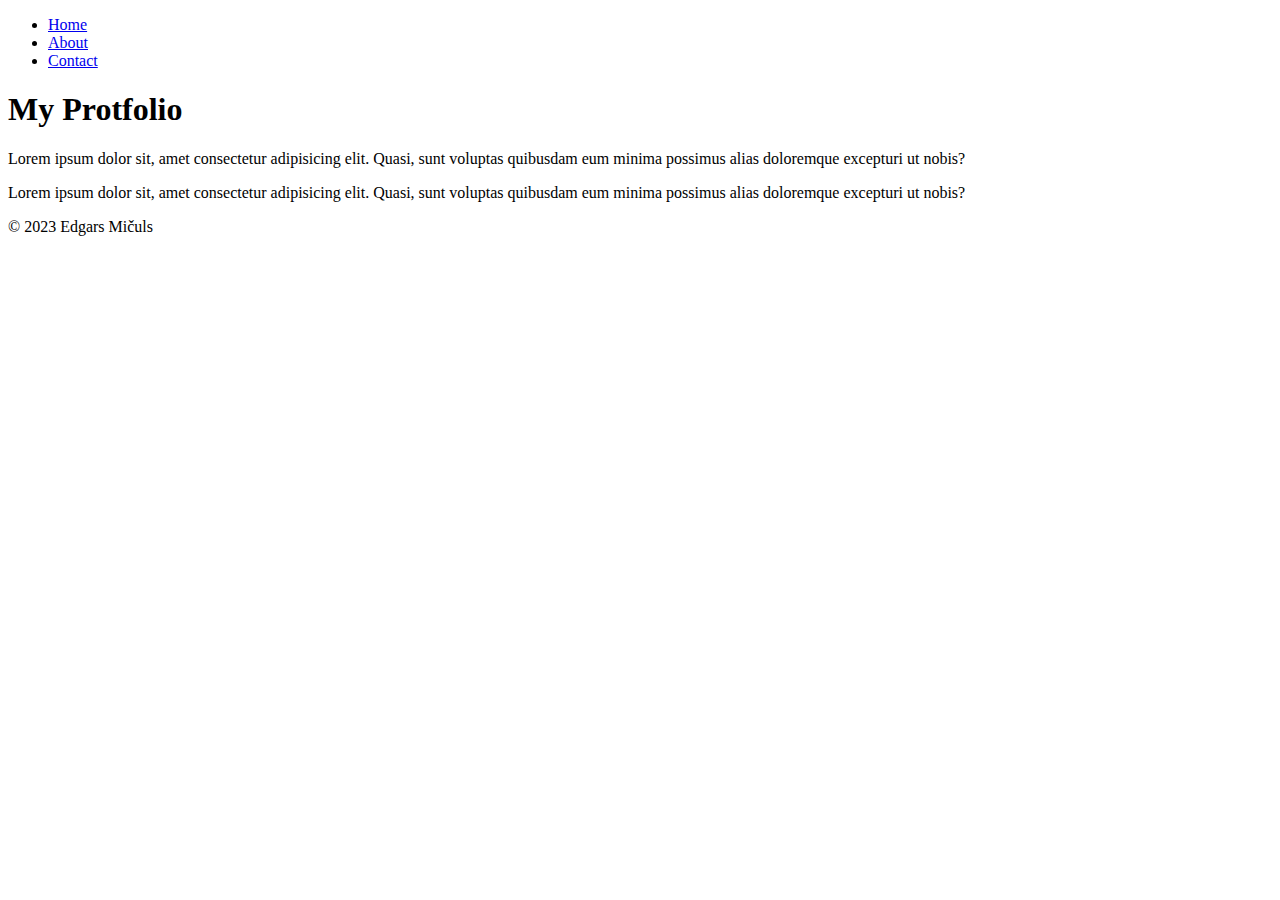
==== index.html @ 7ff41db7 "Initial commit" ====
<!DOCTYPE html>
<html lang="en">

<head>
    <meta charset="UTF-8" />
    <meta http-equiv="X-UA-Compatible" content="IE=edge" />
    <meta name="viewport" content="width=device-width, initial-scale=1.0" />
    <title>Portfolio</title>
</head>

<body>
    <header>
        <nav>
            <ul>
                <li><a href="index.html">Home</a></li>
                <li><a href="about.html">About</a></li>
                <li><a href="contact.html">Contact</a></li>
            </ul>
        </nav>
    </header>
    <main>
        <h1>My Protfolio</h1>
        <p>Lorem ipsum dolor sit, amet consectetur adipisicing elit. Quasi, sunt voluptas quibusdam eum minima possimus
            alias doloremque excepturi ut nobis?</p>
        <p>Lorem ipsum dolor sit, amet consectetur adipisicing elit. Quasi, sunt voluptas quibusdam eum minima possimus
            alias doloremque excepturi ut nobis?</p>
    </main>
    <footer>© 2023 Edgars Mičuls</footer>
</body>

</html>
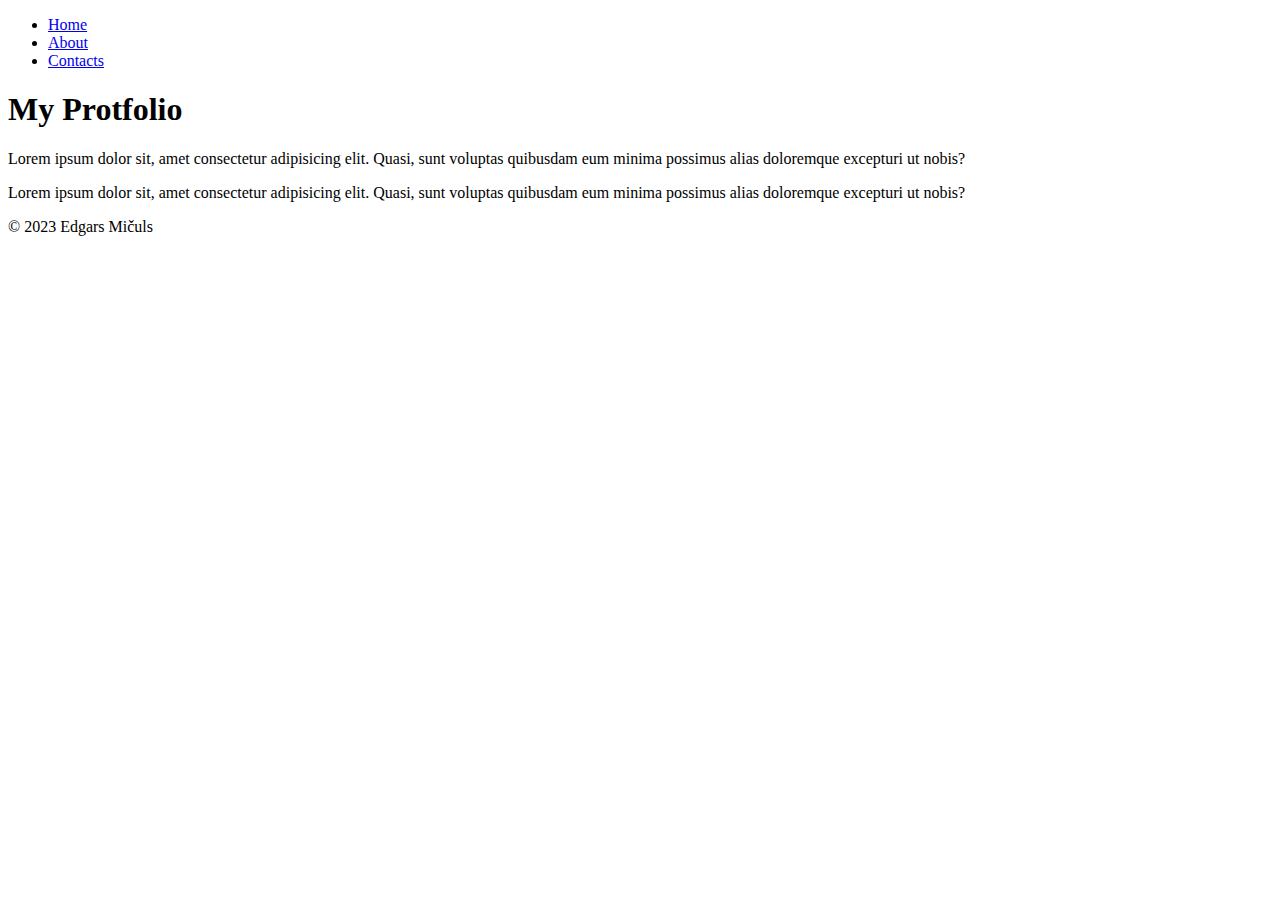
==== commit 23280c65: "Changed index.html file" ====
--- a/index.html
+++ b/index.html
@@ -14,7 +14,7 @@
             <ul>
                 <li><a href="index.html">Home</a></li>
                 <li><a href="about.html">About</a></li>
-                <li><a href="contact.html">Contact</a></li>
+                <li><a href="contact.html">Contacts</a></li>
             </ul>
         </nav>
     </header>
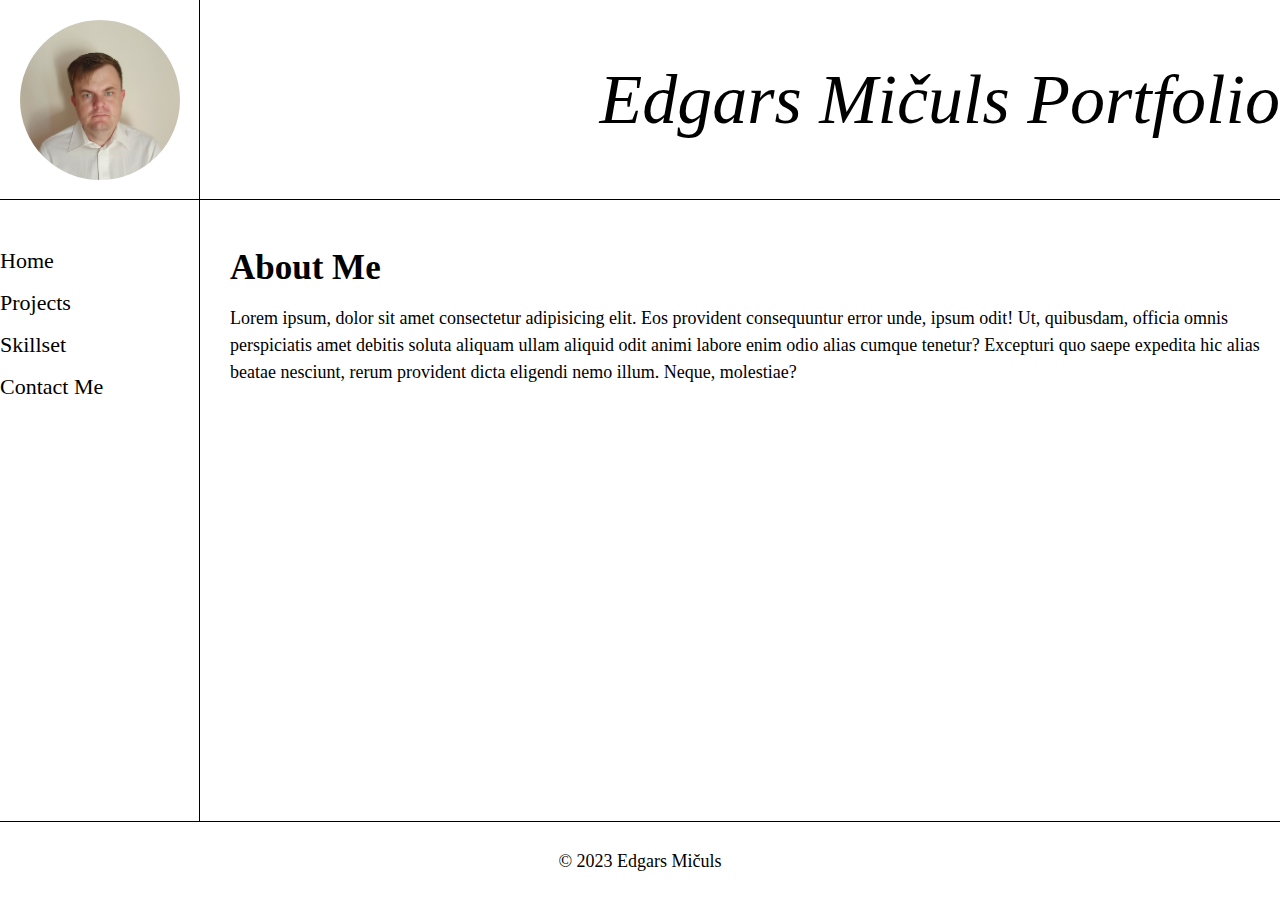
==== commit 5ce160ee: "Added initial styles and media folder" ====
--- a/index.html
+++ b/index.html
@@ -5,27 +5,47 @@
     <meta charset="UTF-8" />
     <meta http-equiv="X-UA-Compatible" content="IE=edge" />
     <meta name="viewport" content="width=device-width, initial-scale=1.0" />
+    <link rel="stylesheet" href="styles.css">
     <title>Portfolio</title>
 </head>
 
 <body>
     <header>
-        <nav>
-            <ul>
-                <li><a href="index.html">Home</a></li>
-                <li><a href="about.html">About</a></li>
-                <li><a href="contact.html">Contacts</a></li>
-            </ul>
-        </nav>
+        <div class="wrapper">
+            <section class="square">
+                <img src="media/pic.jpg" alt="Edgars Miculs" />
+            </section>
+            <section class="side">
+                <h1>Edgars Mičuls Portfolio</h1>
+            </section>
+        </div>
     </header>
     <main>
-        <h1>My Protfolio</h1>
-        <p>Lorem ipsum dolor sit, amet consectetur adipisicing elit. Quasi, sunt voluptas quibusdam eum minima possimus
-            alias doloremque excepturi ut nobis?</p>
-        <p>Lorem ipsum dolor sit, amet consectetur adipisicing elit. Quasi, sunt voluptas quibusdam eum minima possimus
-            alias doloremque excepturi ut nobis?</p>
+        <div class="wrapper">
+            <aside>
+                <nav>
+                    <ul>
+                        <li><a href="#">Home</a></li>
+                        <li><a href="#">Projects</a></li>
+                        <li><a href="#">Skillset</a></li>
+                        <li><a href="#">Contact Me</a></li>
+                    </ul>
+                </nav>
+            </aside>
+            <section class="content">
+                <h2>About Me</h2>
+                <p>Lorem ipsum, dolor sit amet consectetur adipisicing elit. Eos provident consequuntur error unde,
+                    ipsum odit! Ut, quibusdam, officia omnis perspiciatis amet debitis soluta aliquam ullam aliquid odit
+                    animi labore enim odio alias cumque tenetur? Excepturi quo saepe expedita hic alias beatae nesciunt,
+                    rerum provident dicta eligendi nemo illum. Neque, molestiae?</p>
+            </section>
+        </div>
     </main>
-    <footer>© 2023 Edgars Mičuls</footer>
+    <footer>
+        <div class="wrapper">
+            © 2023 Edgars Mičuls
+        </div>
+    </footer>
 </body>
 
 </html>--- a/styles.css
+++ b/styles.css
@@ -0,0 +1,303 @@
+/* CSS RESET -------------------------------------------------------------------------*/
+/* html5doctor.com Reset v1.6.1 (http://html5doctor.com/html-5-reset-stylesheet/) - http://cssreset.com */
+html,
+body,
+div,
+span,
+object,
+iframe,
+h1,
+h2,
+h3,
+h4,
+h5,
+h6,
+p,
+blockquote,
+pre,
+abbr,
+address,
+cite,
+code,
+del,
+dfn,
+em,
+img,
+ins,
+kbd,
+q,
+samp,
+small,
+strong,
+sub,
+sup,
+var,
+b,
+i,
+dl,
+dt,
+dd,
+ol,
+ul,
+li,
+fieldset,
+form,
+label,
+legend,
+table,
+caption,
+tbody,
+tfoot,
+thead,
+tr,
+th,
+td,
+article,
+aside,
+canvas,
+details,
+figcaption,
+figure,
+footer,
+header,
+hgroup,
+menu,
+nav,
+section,
+summary,
+time,
+mark,
+audio,
+video {
+    margin: 0;
+    padding: 0;
+    border: 0;
+    outline: 0;
+    font-size: 100%;
+    vertical-align: baseline;
+    background: transparent
+}
+
+body {
+    line-height: 1
+}
+
+article,
+aside,
+details,
+figcaption,
+figure,
+footer,
+header,
+hgroup,
+menu,
+nav,
+section {
+    display: block
+}
+
+nav ul {
+    list-style: none
+}
+
+blockquote,
+q {
+    quotes: none
+}
+
+blockquote:before,
+blockquote:after,
+q:before,
+q:after {
+    content: none
+}
+
+a {
+    margin: 0;
+    padding: 0;
+    font-size: 100%;
+    vertical-align: baseline;
+    background: transparent
+}
+
+ins {
+    background-color: #ff9;
+    color: #000;
+    text-decoration: none
+}
+
+mark {
+    background-color: #ff9;
+    color: #000;
+    font-style: italic;
+    font-weight: bold
+}
+
+del {
+    text-decoration: line-through
+}
+
+abbr[title],
+dfn[title] {
+    border-bottom: 1px dotted;
+    cursor: help
+}
+
+table {
+    border-collapse: collapse;
+    border-spacing: 0
+}
+
+hr {
+    display: block;
+    height: 1px;
+    border: 0;
+    border-top: 1px solid #ccc;
+    margin: 1em 0;
+    padding: 0
+}
+
+input,
+select {
+    vertical-align: middle
+}
+
+/* GLOBAL STYLES */
+
+html {
+    font-size: 62.5%;
+}
+
+* {
+    -webkit-box-sizing: border-box;
+    -moz-box-sizing: border-box;
+    box-sizing: border-box;
+}
+
+input[type=text],
+textarea {
+    -webkit-appearance: none;
+    border-radius: 0;
+    font-family: 'Jost', sans-serif;
+    font-size: 1.6rem;
+    outline: none;
+}
+
+input {
+    font-size: 1.6rem;
+}
+
+main {
+    display: block;
+    position: relative;
+    z-index: 5400;
+}
+
+.wrapper {
+    width: 100%;
+    max-width: 128rem;
+    position: relative;
+    margin: auto;
+    z-index: 150;
+}
+
+/* HEADER STYLES */
+header {
+    height: 20rem;
+}
+
+header .wrapper {
+    height: 20rem;
+    border-bottom: #000 solid 1px;
+    display: flex;
+    flex-wrap: wrap;
+    justify-content: flex-start;
+}
+
+header .square {
+    width: 20rem;
+    height: 20rem;
+    border-right: #000 solid 1px;
+}
+
+header .square img {
+    width: 16rem;
+    height: 16rem;
+    border-radius: 100%;
+    position: relative;
+    top: 2rem;
+    left: 2rem;
+}
+
+header .side {
+    height: 20rem;
+    width: calc(100% - 20rem);
+    display: flex;
+    justify-content: flex-end;
+    align-items: center;
+    font-size: 7rem;
+    font-style: italic
+}
+
+header .side h1 {
+    font-weight: 400;
+}
+
+/* MAIN STYLES */
+main .wrapper {
+    display: flex;
+    flex-wrap: wrap;
+    justify-content: flex-start;
+}
+
+main .wrapper aside {
+    width: 20rem;
+    border-right: #000 solid 1px;
+    min-height: calc(100vh - 27.9rem)
+}
+
+main .wrapper aside nav {
+    font-size: 2.2rem;
+    padding: 5rem 0
+}
+
+main .wrapper aside nav li {
+    padding-bottom: 2rem;
+    transition: all 0.2s ease-in;
+}
+
+main .wrapper aside nav li:hover {
+    transform: translateX(1.5rem);
+}
+
+main .wrapper aside nav li a {
+    text-decoration: none;
+    color: #000;
+}
+
+main .content {
+    width: calc(100% - 20rem);
+    padding: 5rem 0 5rem 3rem;
+}
+
+main .content h2 {
+    font-size: 3.5rem;
+    font-weight: 600;
+    padding-bottom: 2rem;
+}
+
+main .content p {
+    font-size: 1.8rem;
+    line-height: 1.5;
+}
+
+/* FOOTER STYLES */
+footer {
+    text-align: center;
+    font-size: 1.8rem;
+}
+
+footer .wrapper {
+    padding: 3rem 0;
+    border-top: #000 solid 1px;
+}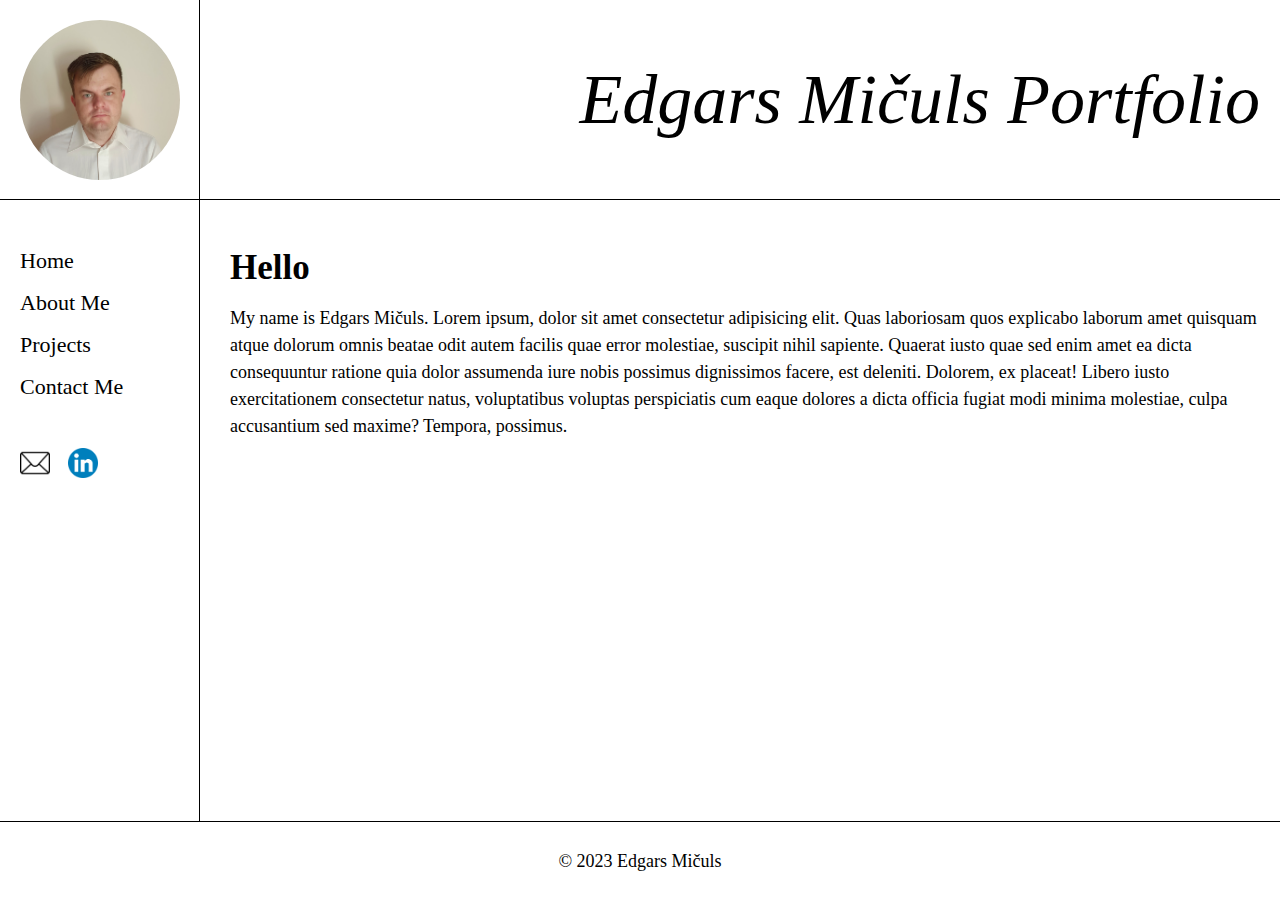
==== commit 2b1da9cd: "Added final changes" ====
--- a/index.html
+++ b/index.html
@@ -25,19 +25,28 @@
             <aside>
                 <nav>
                     <ul>
-                        <li><a href="#">Home</a></li>
-                        <li><a href="#">Projects</a></li>
-                        <li><a href="#">Skillset</a></li>
-                        <li><a href="#">Contact Me</a></li>
+                        <li><a href="index.html">Home</a></li>
+                        <li><a href="about.html">About Me</a></li>
+                        <li><a href="projects.html">Projects</a></li>
+                        <li><a href="contact.html">Contact Me</a></li>
                     </ul>
                 </nav>
+                <section class="socials">
+                    <a href="mailto:edgars.miculs@gmail.com"><img src="media/mail.png" alt="Email"></a>
+                    &nbsp; &nbsp; &nbsp;
+                    <a target="_blank"
+                        href="https://www.linkedin.com/in/edgars-mi%C4%8Duls-496b9510a/?originalSubdomain=lv"><img
+                            src="media/linkedin2.png" alt="Linkedin"></a>
+                </section>
             </aside>
             <section class="content">
-                <h2>About Me</h2>
-                <p>Lorem ipsum, dolor sit amet consectetur adipisicing elit. Eos provident consequuntur error unde,
-                    ipsum odit! Ut, quibusdam, officia omnis perspiciatis amet debitis soluta aliquam ullam aliquid odit
-                    animi labore enim odio alias cumque tenetur? Excepturi quo saepe expedita hic alias beatae nesciunt,
-                    rerum provident dicta eligendi nemo illum. Neque, molestiae?</p>
+                <h2>Hello</h2>
+                <p>My name is Edgars Mičuls. Lorem ipsum, dolor sit amet consectetur adipisicing elit. Quas laboriosam
+                    quos explicabo laborum amet quisquam atque dolorum omnis beatae odit autem facilis quae error
+                    molestiae, suscipit nihil sapiente. Quaerat iusto quae sed enim amet ea dicta consequuntur ratione
+                    quia dolor assumenda iure nobis possimus dignissimos facere, est deleniti. Dolorem, ex placeat!
+                    Libero iusto exercitationem consectetur natus, voluptatibus voluptas perspiciatis cum eaque dolores
+                    a dicta officia fugiat modi minima molestiae, culpa accusantium sed maxime? Tempora, possimus. </p>
             </section>
         </div>
     </main>
--- a/styles.css
+++ b/styles.css
@@ -258,7 +258,7 @@
 
 main .wrapper aside nav {
     font-size: 2.2rem;
-    padding: 5rem 0
+    padding: 5rem 0 3rem 0
 }
 
 main .wrapper aside nav li {
@@ -273,6 +273,11 @@
 main .wrapper aside nav li a {
     text-decoration: none;
     color: #000;
+}
+
+main .wrapper aside .socials img {
+    height: 3rem;
+    width: auto;
 }
 
 main .content {
@@ -291,6 +296,139 @@
     line-height: 1.5;
 }
 
+main .content .box-list {
+    display: flex;
+    flex-wrap: wrap;
+    justify-content: flex-start;
+    padding-top: 3rem;
+}
+
+main .content .box-list .box {
+    width: 25%;
+    height: 20rem;
+    text-align: center;
+    overflow: hidden;
+    position: relative;
+}
+
+main .content .box-list .box .inner {
+    width: 100%;
+    height: 100%;
+    position: relative;
+    display: flex;
+    align-items: center;
+    justify-content: center;
+}
+
+main .content .box-list .box .overlay {
+    position: absolute;
+    z-index: 50;
+    width: 100%;
+    height: 100%;
+    background-color: rgba(255, 255, 255, .85);
+    display: flex;
+    align-items: center;
+    justify-content: center;
+    font-size: 2.6rem;
+    color: #838282;
+    font-weight: 700;
+    left: -100%;
+    transition: all 0.2s ease-in
+}
+
+main .content .box-list .box:nth-child(2) .overlay {
+    font-size: 1.8rem;
+}
+
+main .content .box-list .box:hover .overlay {
+    left: 0;
+}
+
+main .content .box-list .box:nth-child(1) img {
+    height: 14rem;
+    width: auto;
+}
+
+main .content .box-list .box:nth-child(2) img,
+main .content .box-list .box:nth-child(3) img {
+    width: 80%;
+    height: auto;
+}
+
+main .content .box-list .box:nth-child(4) img {
+    height: 8rem;
+    width: auto;
+}
+
+main .content form {
+    margin-top: 2rem;
+}
+
+main .content form label {
+    font-size: 1.8rem;
+}
+
+main .content form input {
+    width: 33%;
+    height: 4rem;
+    border: #000 solid 1px;
+    border-radius: .7rem;
+    padding-left: 1.5rem;
+    margin-top: .7rem;
+}
+
+main .content form textarea {
+    margin-top: .7rem;
+    width: 33%;
+    padding: 1.5rem 0 0 1.5rem;
+}
+
+main .content form button {
+    width: 33%;
+    height: 4rem;
+    margin-top: 1rem;
+    border-radius: .7rem;
+}
+
+main .content .skill-box {
+    position: relative;
+    margin-bottom: 2rem;
+}
+
+main .content .skill-box .name {
+    font-size: 2.2rem;
+    text-transform: uppercase;
+}
+
+main .content .skill-box .line {
+    width: 50%;
+    border: #000 solid 1px;
+    height: 1rem;
+    margin-top: .5rem;
+    position: relative;
+}
+
+main .content .skill-box .line .inner-line {
+    position: absolute;
+    background-color: #000;
+    top: 0;
+    left: 0;
+    height: 1rem;
+    transition: all 0.5s ease-in
+}
+
+main .content .skill-box .line .inner-line85 {
+    width: 85%;
+}
+
+main .content .skill-box .line .inner-line65 {
+    width: 65%;
+}
+
+main .content .skill-box .line .inner-line45 {
+    width: 45%;
+}
+
 /* FOOTER STYLES */
 footer {
     text-align: center;
@@ -300,4 +438,100 @@
 footer .wrapper {
     padding: 3rem 0;
     border-top: #000 solid 1px;
+}
+
+@media screen and (max-width: 1300px) {
+
+    header .side h1,
+    main .content {
+        padding-right: 2rem;
+    }
+
+    main .wrapper aside nav li,
+    main .wrapper aside .socials {
+        padding-left: 2rem;
+    }
+}
+
+@media screen and (max-width: 1000px) {
+    header .side {
+        font-size: 5rem;
+    }
+
+    main .content .skill-box .line,
+    main .content form input,
+    main .content form textarea,
+    main .content form button {
+        width: 100%;
+    }
+
+    main .content .box-list .box {
+        width: 50%;
+    }
+}
+
+@media screen and (max-width: 760px) {
+
+    header,
+    header .wrapper,
+    header .side {
+        height: 10rem;
+    }
+
+    header .square {
+        height: 10rem;
+        width: 10rem;
+    }
+
+    header .square img {
+        width: 8rem;
+        height: 8rem;
+        top: 1rem;
+        left: 1rem;
+    }
+
+    header .side {
+        font-size: 2.6rem;
+        width: calc(100% - 10rem);
+    }
+
+    main .wrapper aside {
+        border-right: none;
+        min-height: auto;
+        width: 100%;
+    }
+
+    main .wrapper aside nav {
+        font-size: 1.6rem;
+        padding: 2.5rem 0;
+        display: flex;
+        flex-wrap: wrap;
+        justify-content: space-between
+    }
+
+    main .wrapper aside nav ul {
+        width: 100%;
+        padding: 0 2rem 0 0;
+    }
+
+    main .wrapper aside nav li {
+        display: inline;
+    }
+
+    main .wrapper aside .socials {
+        display: none;
+    }
+
+    main .content {
+        width: 100%;
+        padding: 2rem;
+    }
+
+    main .content h2 {
+        font-size: 3rem;
+    }
+
+    main .content .skill-box .name {
+        font-size: 2rem;
+    }
 }